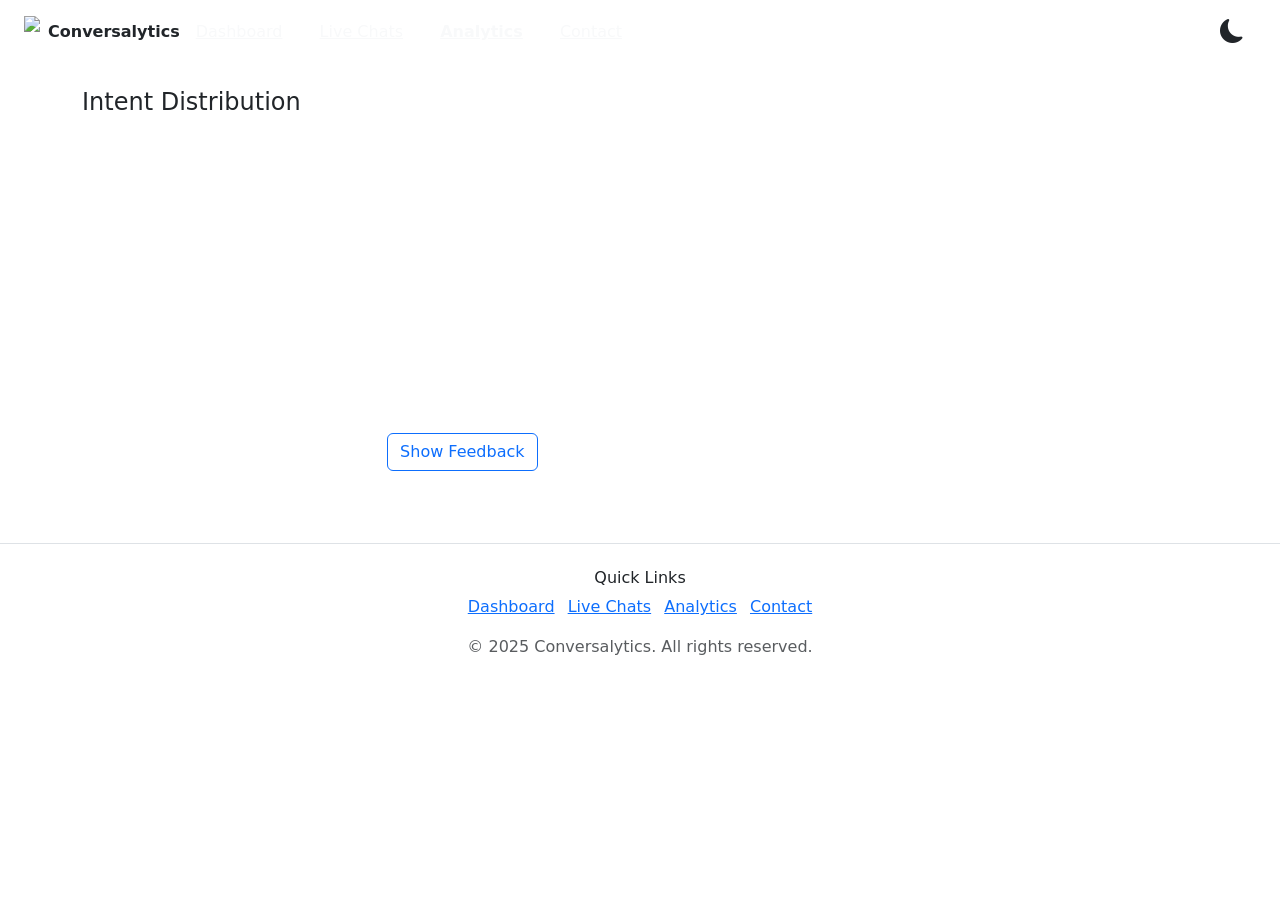
==== frontend/analytics.html @ 42376c48 "Add uploaded analytics page" ====
<!DOCTYPE html>
<html lang="en">

<head>
  <meta charset="UTF-8">
  <title>Analytics – Conversalytics</title>
  <meta name="viewport" content="width=device-width, initial-scale=1">
  <link rel="stylesheet" href="https://cdn.jsdelivr.net/npm/bootstrap@5.3.1/dist/css/bootstrap.min.css">
  <link rel="stylesheet" href="https://cdn.jsdelivr.net/npm/bootstrap-icons@1.10.5/font/bootstrap-icons.css">
  <link rel="stylesheet" href="style.css">
</head>

<body class="light-mode">

  <header class="custom-header d-flex justify-content-between align-items-center px-4 py-2">
    <div class="d-flex align-items-center">
      <img src="logo.png" style="height:32px" class="me-2">
      <span class="fw-bold">Conversalytics</span>
    </div>
    <nav class="d-none d-md-block">
      <a href="index.html" class="mx-3 text-light">Dashboard</a>
      <a href="livechats.html" class="mx-3 text-light">Live Chats</a>
      <a href="analytics.html" class="mx-3 fw-semibold text-light">Analytics</a>
      <a href="contact.html" class="mx-3 text-light">Contact</a>
    </nav>
    <button id="theme-toggle" class="btn border-0 bg-transparent ms-auto fs-4">
      <i class="bi bi-moon-fill"></i>
    </button>

  </header>

  <main class="container py-4">
    <h4>Intent Distribution</h4>
    <canvas id="intentChart" height="320"></canvas>

    <button id="showFeedbackBtn" class="btn btn-outline-primary mt-4">Show Feedback</button>
    <button id="downloadBtn" class="btn btn-primary mt-2 d-none">Download CSV</button>

    <table id="feedbackTable" class="table table-striped mt-3 d-none">
      <thead>
        <tr>
          <th>Bot Reply</th>
          <th>Rating</th>
          <th>Created</th>
        </tr>
      </thead>
      <tbody></tbody>
    </table>
  </main>

  <!-- Footer -->
<footer class="quick-links text-center py-4 mt-5 border-top">
  <h6>Quick Links</h6>
  <ul class="list-inline">
    <li class="list-inline-item"><a href="index.html">Dashboard</a></li>
    <li class="list-inline-item"><a href="livechats.html">Live Chats</a></li>
    <li class="list-inline-item"><a href="analytics.html">Analytics</a></li>
    <li class="list-inline-item"><a href="contact.html">Contact</a></li>
  </ul>
  <div class="mt-2 text-muted">© 2025 Conversalytics. All rights reserved.</div>
</footer>


  <script src="https://cdn.jsdelivr.net/npm/bootstrap@5.3.1/dist/js/bootstrap.bundle.min.js"></script>
  <script src="https://cdn.jsdelivr.net/npm/chart.js"></script>
  <script src="script.js"></script>
  <script>
    new Chart(document.getElementById('intentChart'), {
      type: 'bar',
      data: {
        labels: ['FAQ', 'Complaint', 'Greeting', 'Order', 'Refund'],
        datasets: [{
          data: [15, 8, 6, 20, 5],
          label: 'Intent Frequency',
          backgroundColor: 'var(--primary)',
          hoverBackgroundColor: 'var(--accent)'
        }]
      },
      options: { scales: { y: { beginAtZero: true } } }
    });

    // secure feedback with prompt
    const btn = document.getElementById('showFeedbackBtn');
    const table = document.getElementById('feedbackTable');
    const tbody = table.querySelector('tbody');
    const downloadBtn = document.getElementById('downloadBtn');

    btn.onclick = () => {
      const key = prompt("Enter admin password:");
      if (key !== "Ih@temyself") { alert("Access denied"); return; }
      fetch(`http://127.0.0.1:8000/api/feedback/?key=${key}`)
        .then(res => res.json())
        .then(data => {
          table.classList.remove('d-none');
          downloadBtn.classList.remove('d-none');
          tbody.innerHTML = "";
          data.forEach(f => {
            const tr = document.createElement('tr');
            tr.innerHTML = `<td>${f.bot_reply}</td><td>${f.rating ? "👍" : "👎"}</td><td>${new Date(f.created).toLocaleString()}</td>`;
            tbody.appendChild(tr);
          });
        });
    };

    // Download CSV
    downloadBtn.onclick = () => {
      let csv = "Bot Reply,Rating,Created\n";
      [...tbody.querySelectorAll('tr')].forEach(r => {
        const t = r.querySelectorAll('td');
        csv += `"${t[0].innerText.replace(/"/g, '""')}",${t[1].innerText},${t[2].innerText}\n`;
      });
      const blob = new Blob([csv], { type: "text/csv" });
      const url = URL.createObjectURL(blob);
      const a = document.createElement('a');
      a.href = url; a.download = "feedback.csv";
      a.click();
      URL.revokeObjectURL(url);
    };
  </script>
</body>

</html>
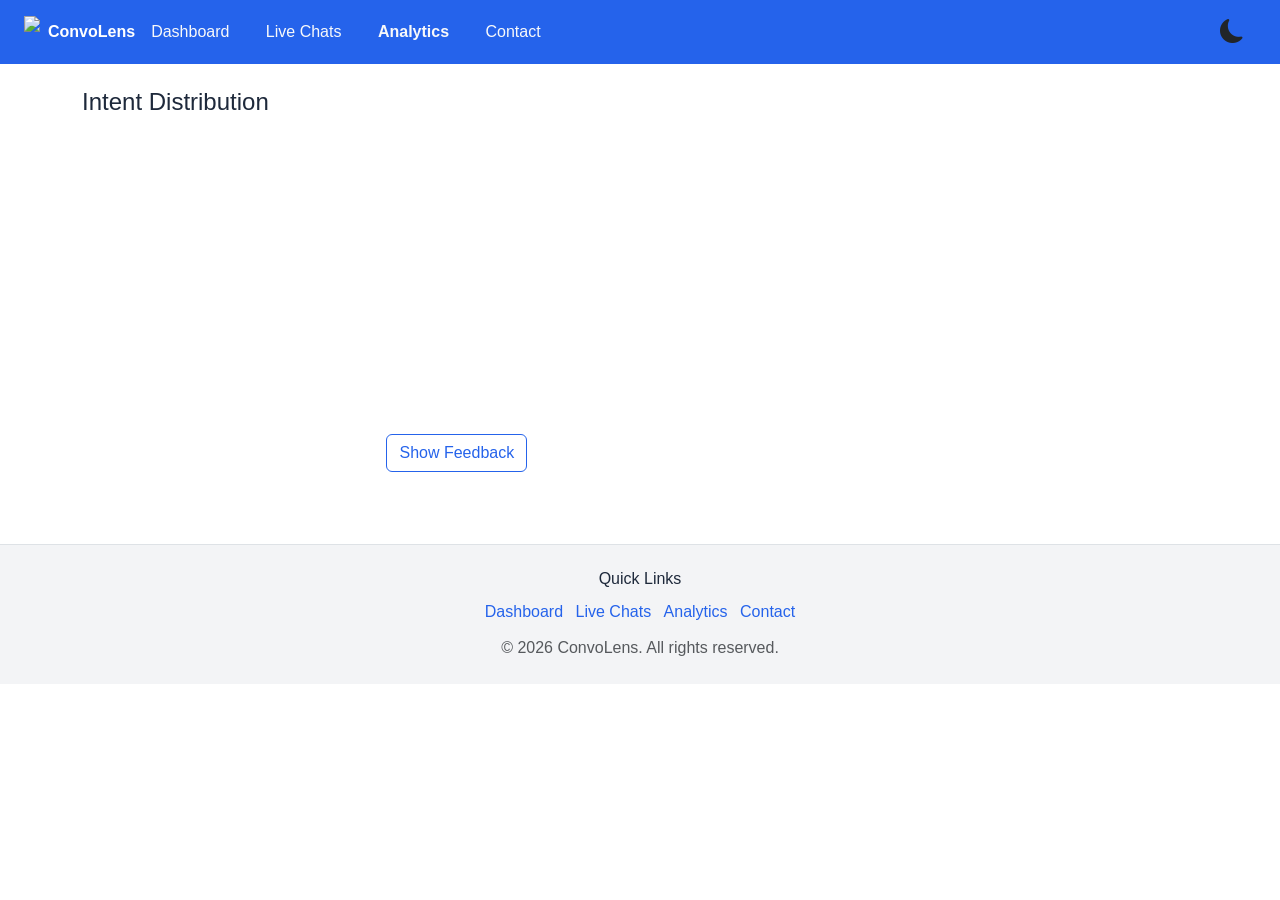
==== commit eb6c87f2: "Phase 2: update visible branding in analytics" ====
--- a/frontend/analytics.html
+++ b/frontend/analytics.html
@@ -3,7 +3,7 @@
 
 <head>
   <meta charset="UTF-8">
-  <title>Analytics – Conversalytics</title>
+  <title>Analytics – ConvoLens</title>
   <meta name="viewport" content="width=device-width, initial-scale=1">
   <link rel="stylesheet" href="https://cdn.jsdelivr.net/npm/bootstrap@5.3.1/dist/css/bootstrap.min.css">
   <link rel="stylesheet" href="https://cdn.jsdelivr.net/npm/bootstrap-icons@1.10.5/font/bootstrap-icons.css">
@@ -15,7 +15,7 @@
   <header class="custom-header d-flex justify-content-between align-items-center px-4 py-2">
     <div class="d-flex align-items-center">
       <img src="logo.png" style="height:32px" class="me-2">
-      <span class="fw-bold">Conversalytics</span>
+      <span class="fw-bold">ConvoLens</span>
     </div>
     <nav class="d-none d-md-block">
       <a href="index.html" class="mx-3 text-light">Dashboard</a>
@@ -57,7 +57,7 @@
     <li class="list-inline-item"><a href="analytics.html">Analytics</a></li>
     <li class="list-inline-item"><a href="contact.html">Contact</a></li>
   </ul>
-  <div class="mt-2 text-muted">© 2025 Conversalytics. All rights reserved.</div>
+  <div class="mt-2 text-muted">© 2026 ConvoLens. All rights reserved.</div>
 </footer>
 
 
--- a/frontend/style.css
+++ b/frontend/style.css
@@ -0,0 +1,341 @@
+/* GLOBAL PALETTE */
+:root {
+  --primary: #2563eb;
+  /* main blue */
+  --accent: #3b82f6;
+  /* lighter blue */
+  --bg: #ffffff;
+  --lightsec: #f3f4f6;
+  --border: #d1d5db;
+  --navy: #1e293b;
+  --success: #22c55e;
+  --error: #ef4444;
+  --yellow: #facc15;
+}
+
+body.light-mode {
+  background: var(--bg);
+  color: var(--navy);
+}
+
+body.dark-mode {
+  background: var(--navy);
+  color: var(--bg);
+}
+
+/* HEADER */
+.custom-header {
+  background: var(--primary) !important;
+  color: #fff !important;
+}
+
+/* FOOTER QUICK LINKS */
+.quick-links {
+  background: var(--lightsec);
+  border-top: 1px solid var(--border);
+  padding: 16px;
+}
+
+body.dark-mode .quick-links {
+  background: #0a1629;
+  border-color: var(--border);
+}
+
+.quick-links ul {
+  list-style: none;
+  padding: 0;
+  margin: 0;
+}
+
+.quick-links li {
+  margin: 4px 0;
+}
+
+.quick-links a {
+  color: inherit;
+  text-decoration: none;
+}
+
+.quick-links a:hover {
+  text-decoration: underline;
+}
+
+/* BUTTONS */
+.btn-primary {
+  background: var(--primary);
+  border-color: var(--primary);
+}
+
+.btn-primary:hover {
+  background: var(--accent);
+  border-color: var(--accent);
+}
+
+.btn-outline-primary {
+  color: var(--primary);
+  border-color: var(--primary);
+}
+
+.btn-outline-primary:hover {
+  background: var(--primary);
+  color: #fff;
+}
+
+.btn:focus {
+  box-shadow: none !important;
+}
+
+/* DASHBOARD CARDS */
+.sample-card {
+  background: var(--lightsec);
+  border: 1px solid var(--border);
+}
+
+body.dark-mode .sample-card {
+  background: #334155;
+  border-color: #475569;
+}
+
+/* CHAT UI */
+.chat-window {
+  overflow-y: auto;
+  padding: 16px;
+}
+
+body.light-mode .chat-window {
+  background: var(--lightsec);
+}
+
+body.dark-mode .chat-window {
+  background: #1e293b;
+}
+
+.msg-row {
+  display: flex;
+  align-items: flex-end;
+  margin-bottom: 12px;
+}
+
+.msg-row.user {
+  justify-content: flex-end;
+}
+
+.msg-row.bot {
+  justify-content: flex-start;
+}
+
+.msg {
+  max-width: 70%;
+  padding: 8px 14px;
+  border-radius: 15px;
+}
+
+.msg.user {
+  background: var(--primary);
+  color: #fff;
+}
+
+.msg.bot {
+  background: var(--accent);
+  color: #fff;
+}
+
+.avatar {
+  width: 30px;
+  height: 30px;
+  border-radius: 50%;
+  margin: 0 6px;
+  flex-shrink: 0;
+}
+
+.typing-bubble span {
+  display: inline-block;
+  width: 6px;
+  height: 6px;
+  margin-right: 3px;
+  border-radius: 50%;
+  background: #ccc;
+  animation: blink1 1.2s infinite;
+}
+
+.typing-bubble span:nth-child(2) {
+  animation-delay: .2s;
+}
+
+.typing-bubble span:nth-child(3) {
+  animation-delay: .4s;
+}
+
+@keyframes blink1 {
+
+  0%,
+  100% {
+    opacity: .3;
+  }
+
+  50% {
+    opacity: 1;
+  }
+}
+
+/* =========================
+   GENERAL
+   ========================= */
+body {
+  font-family: 'Segoe UI', Tahoma, Geneva, Verdana, sans-serif;
+  transition: background-color 0.3s, color 0.3s;
+}
+
+/* Header */
+.custom-header {
+  background-color: #2563eb;
+  /* Primary Blue */
+  color: #ffffff;
+}
+
+.custom-header a {
+  text-decoration: none;
+  color: #ffffff;
+  transition: opacity 0.2s;
+}
+
+.custom-header a:hover {
+  opacity: 0.85;
+}
+
+/* =========================
+   CONTACT PAGE LIGHT MODE
+   ========================= */
+body.light-mode main {
+  background-color: #ffffff;
+  color: #1e293b;
+}
+
+body.light-mode .contact-info {
+  background-color: #f3f4f6;
+  /* light gray section */
+  border-radius: 1rem;
+  padding: 2rem;
+  height: 100%;
+}
+
+body.light-mode .contact-info li {
+  color: #374151;
+}
+
+body.light-mode .card {
+  background-color: #ffffff;
+  color: #1e293b;
+}
+
+/* =========================
+   CONTACT PAGE DARK MODE
+   ========================= */
+body.dark-mode {
+  background-color: #1e293b;
+  color: #f3f4f6;
+}
+
+body.dark-mode .custom-header {
+  background-color: #0f172a;
+}
+
+body.dark-mode main {
+  background-color: #1e293b;
+  /* Deep Navy */
+  color: #f3f4f6;
+}
+
+body.dark-mode .contact-info {
+  background-color: #334155;
+  /* slightly lighter navy */
+  border-radius: 1rem;
+  padding: 2rem;
+  height: 100%;
+}
+
+body.dark-mode .contact-info li {
+  color: #e5e7eb;
+  /* light gray text */
+}
+
+body.dark-mode .card {
+  background-color: #0f172a;
+  /* darker panel */
+  color: #f3f4f6;
+}
+
+body.dark-mode .form-control {
+  background-color: #1e293b;
+  color: #f9fafb;
+  border: 1px solid #475569;
+}
+
+body.dark-mode .form-control:focus {
+  border-color: #3b82f6;
+  box-shadow: 0 0 0 0.2rem rgba(37, 99, 235, 0.25);
+}
+
+body.dark-mode footer.quick-links {
+  background-color: #0f172a;
+  color: #e5e7eb;
+}
+
+body.dark-mode footer.quick-links a {
+  color: #3b82f6;
+}
+
+/* =========================
+   SHARED ENHANCEMENTS
+   ========================= */
+.card {
+  border-radius: 1rem;
+  box-shadow: 0 6px 20px rgba(0, 0, 0, 0.08);
+  transition: background-color 0.3s, color 0.3s;
+}
+
+form .form-control {
+  border-radius: 0.75rem;
+  border: 1px solid #d1d5db;
+  transition: all 0.2s ease-in-out;
+}
+
+form .form-control:focus {
+  border-color: #2563eb;
+  box-shadow: 0 0 0 0.2rem rgba(37, 99, 235, 0.25);
+}
+
+form button {
+  border-radius: 0.75rem;
+  font-weight: 500;
+  background-color: #2563eb;
+  border: none;
+  transition: background-color 0.3s ease;
+}
+
+form button:hover {
+  background-color: #1e40af;
+}
+
+.ratio iframe {
+  border-radius: 1rem;
+  box-shadow: 0 4px 16px rgba(0, 0, 0, 0.05);
+}
+
+footer.quick-links {
+  background-color: #f3f4f6;
+}
+
+footer.quick-links a {
+  color: #2563eb;
+  text-decoration: none;
+}
+
+footer.quick-links a:hover {
+  text-decoration: underline;
+  color: #1e40af;
+}
+/* Improve muted text visibility in dark mode */
+body.dark-mode footer.quick-links .text-muted {
+  color: #e5e7eb !important; /* Light gray visible on dark backgrounds */
+}
